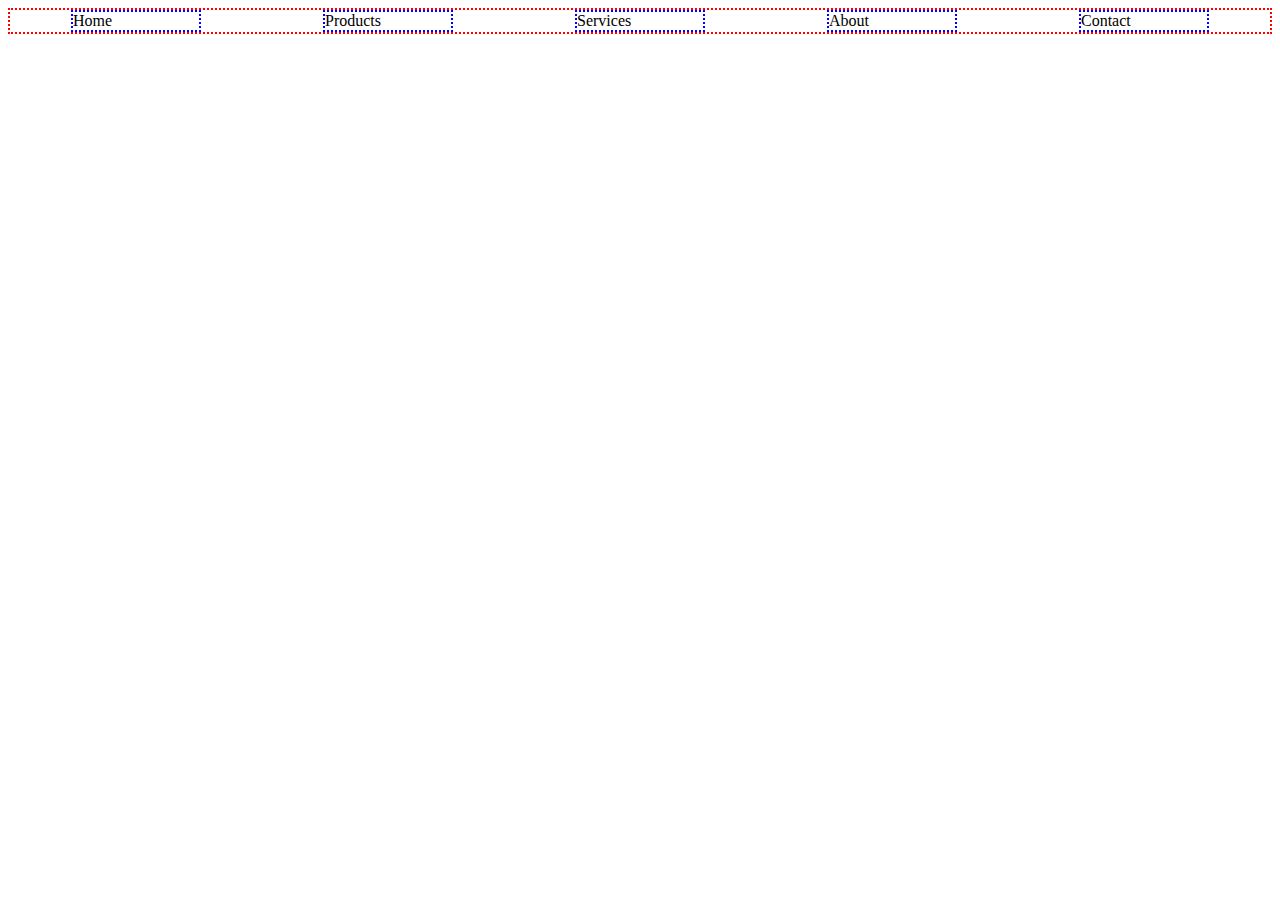
==== flexbox_example/index.html @ 8b026aa9 "First commit" ====
<!DOCTYPE html>
<html lang="en">
<head>
  <meta charset="UTF-8">
  <meta name="viewport" content="width=device-width, initial-scale=1.0">
  <link href="style.css" rel="stylesheet">
  <title>Flexbox Example</title>
</head>
<body>
  <ul>
    <li>Home</li>
    <li>Products</li>
    <li>Services</li>
    <li>About</li>
    <li>Contact</li>
  </ul>
</body>
</html>
---- flexbox_example/style.css ----
/*
  Parent container - (Flex)
*/
ul {
  border: 2px dotted red;
  list-style-type: none;
  padding: 0;
  margin: 0;

  display: flex;
  flex-flow: row wrap; /* default */
  /* justify-content: flex-start; default */
  justify-content: space-around;
}

/*
  Child container - (Flex Item)
*/
li {
  border: 2px dotted blue;
  flex-basis: 10%;
}
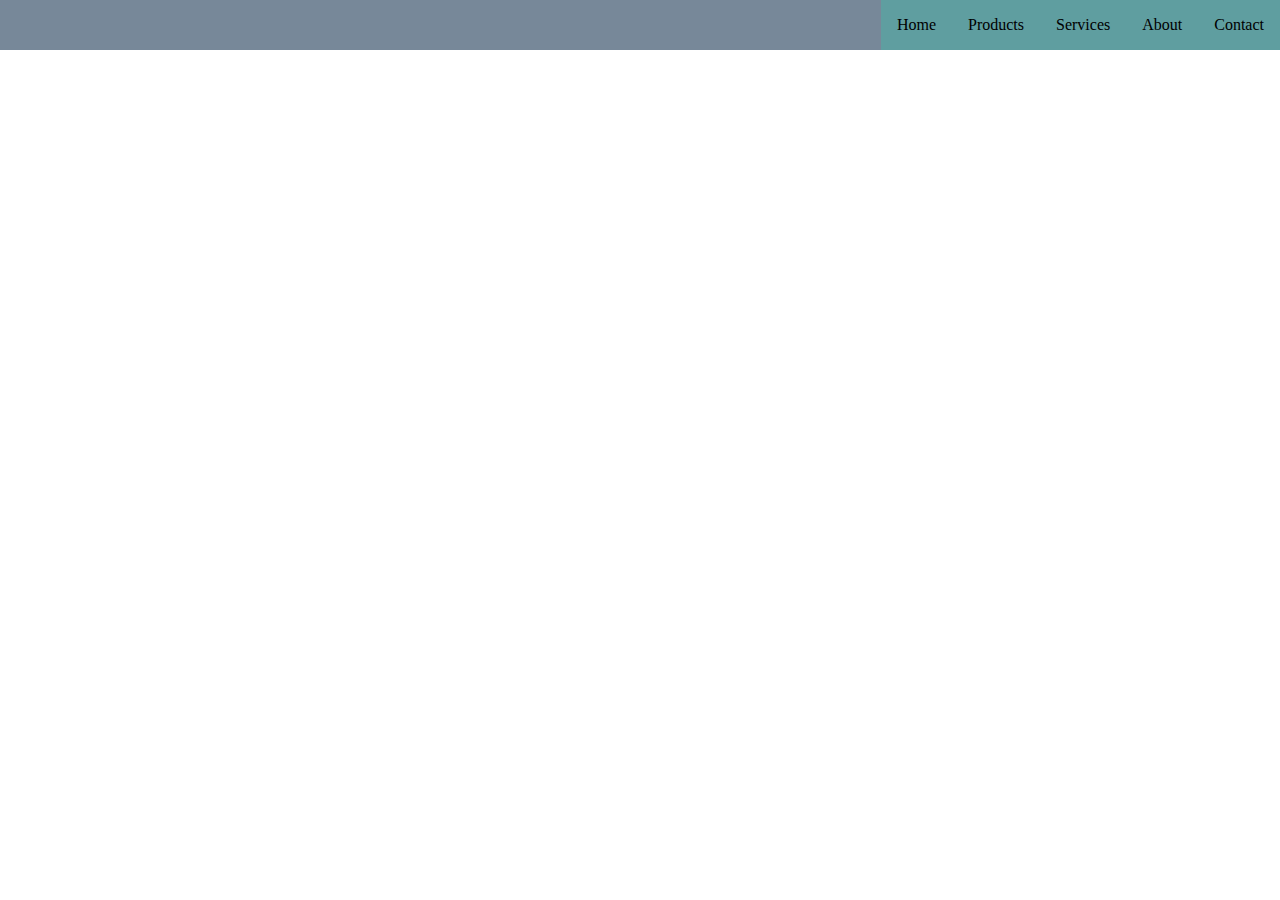
==== commit 1fa19119: "Add nav bar on top" ====
--- a/flexbox_example/index.html
+++ b/flexbox_example/index.html
@@ -8,11 +8,11 @@
 </head>
 <body>
   <ul>
-    <li>Home</li>
-    <li>Products</li>
-    <li>Services</li>
-    <li>About</li>
-    <li>Contact</li>
+    <li><a href="#">Home</a></li>
+    <li><a href="#">Products</a></li>
+    <li><a href="#">Services</a></li>
+    <li><a href="#">About</a></li>
+    <li><a href="#">Contact</a></li>
   </ul>
 </body>
 </html>--- a/flexbox_example/style.css
+++ b/flexbox_example/style.css
@@ -1,9 +1,14 @@
+body {
+  margin: 0;
+  padding: 0;
+}
+
 
 /*
   Parent container - (Flex)
 */
 ul {
-  border: 2px dotted red;
+  background-color: lightslategray;
   list-style-type: none;
   padding: 0;
   margin: 0;
@@ -11,13 +16,44 @@
   display: flex;
   flex-flow: row wrap; /* default */
   /* justify-content: flex-start; default */
-  justify-content: space-around;
+  justify-content: flex-end;
 }
 
 /*
   Child container - (Flex Item)
 */
 li {
-  border: 2px dotted blue;
-  flex-basis: 10%;
+  background-color: cadetblue;
+}
+
+li a, a:active {
+  display: block;
+  text-decoration: none;
+  color: black;
+  padding: 1rem;
+}
+
+li a:hover {
+  background-color: beige;
+  color: brown;
+}
+
+@media (max-width: 800px) {
+
+  ul {
+    justify-content: center;
+  }
+
+}
+
+@media (max-width: 500px) {
+  ul {
+    flex-flow: column nowrap;
+    justify-content: center;
+  }
+
+  li {
+    text-align: center;
+    border-top: 1px solid darkcyan;
+  }
 }